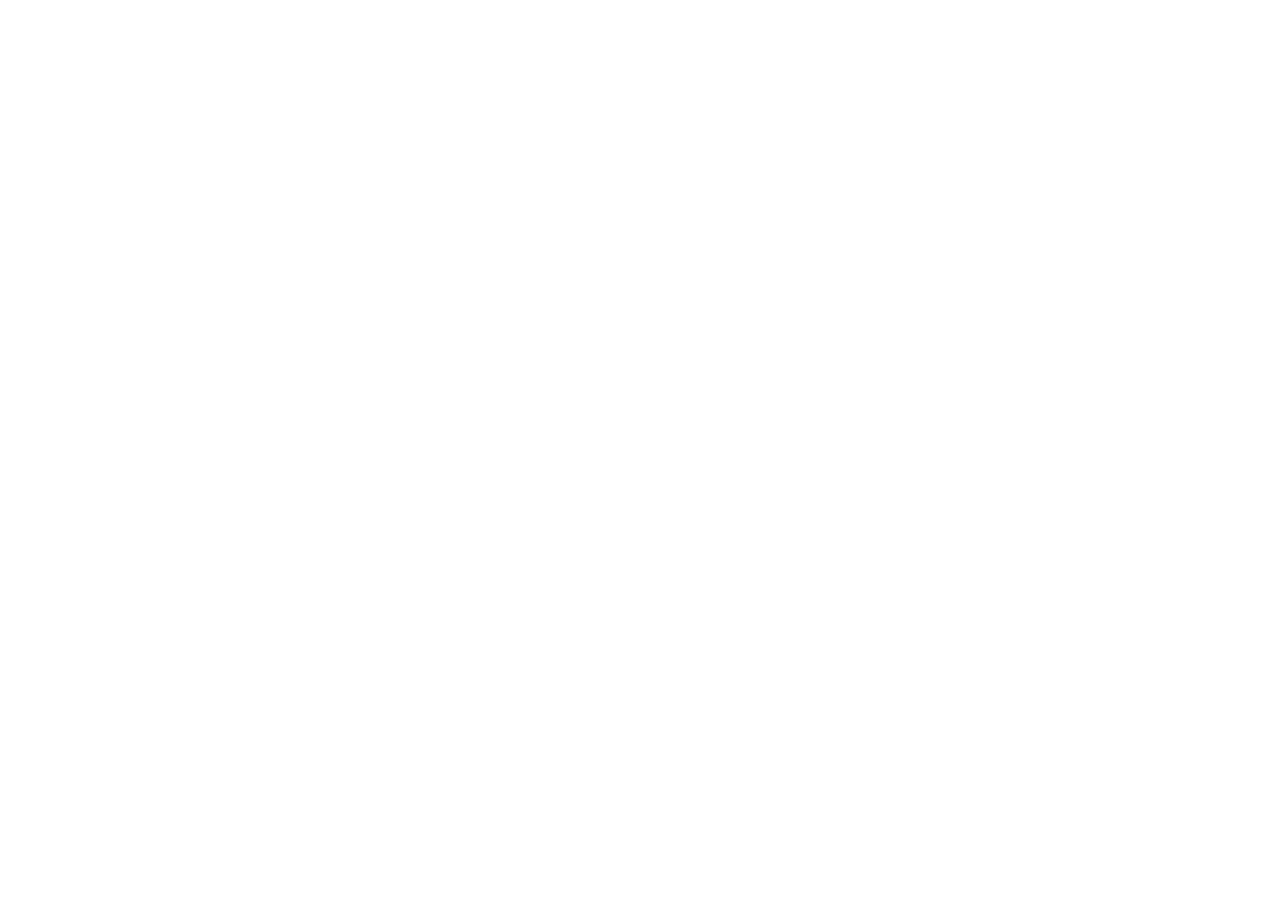
==== index.html @ 0fd67ba8 "first push" ====
<!DOCTYPE html>
<html lang="en">
<head>
    <meta charset="UTF-8">
    <meta http-equiv="X-UA-Compatible" content="IE=edge">
    <meta name="viewport" content="width=device-width, initial-scale=1.0">
    <title>Document</title>
</head>
<body>
    
</body>
</html>
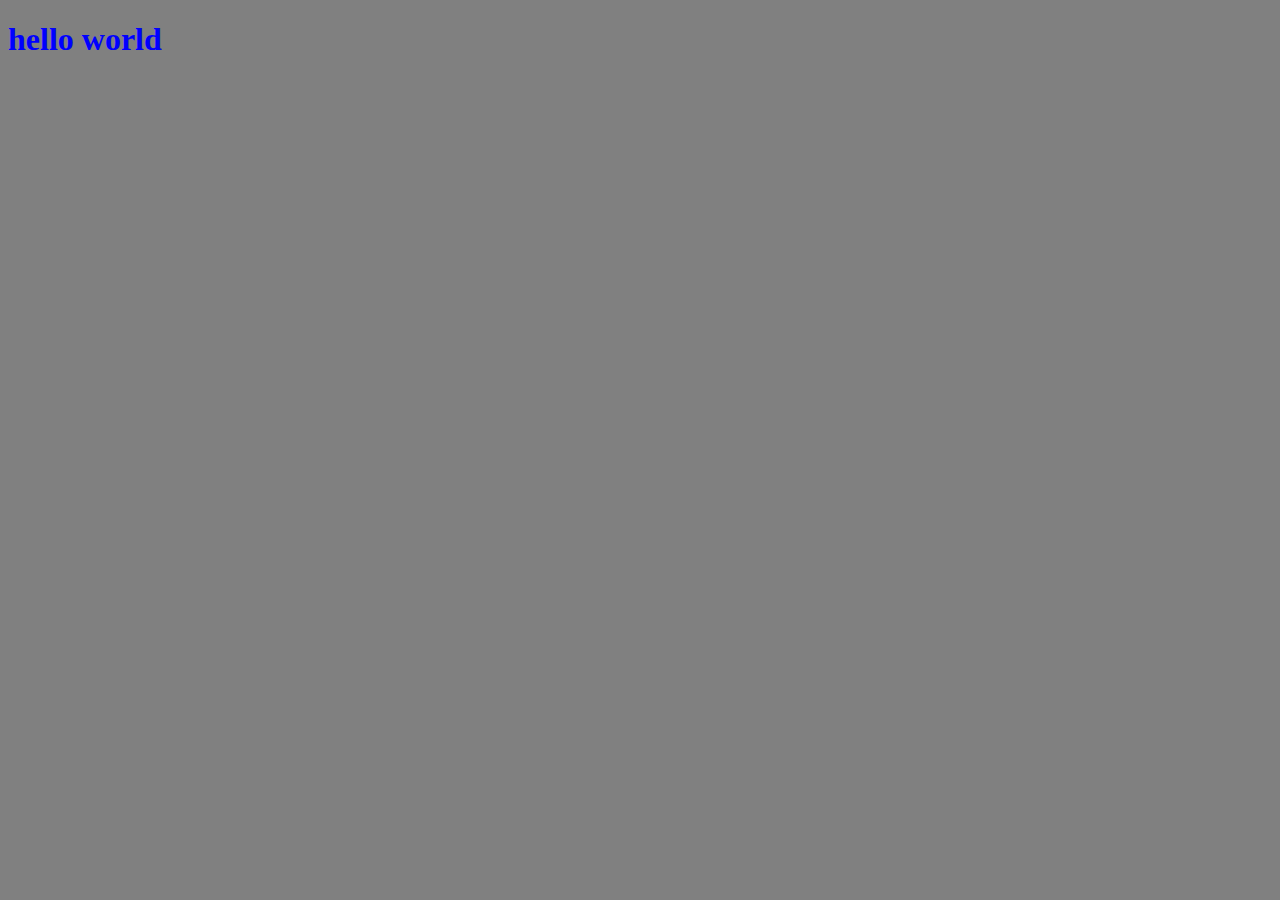
==== commit b8b6ae53: "third push" ====
--- a/index.html
+++ b/index.html
@@ -5,8 +5,58 @@
     <meta http-equiv="X-UA-Compatible" content="IE=edge">
     <meta name="viewport" content="width=device-width, initial-scale=1.0">
     <title>Document</title>
+    <style type="text/css">
+        body{background-color: gray;
+            background-image:url("Imgs/Dino.png");
+            background-repeat:no-repeat;
+            background-position:350px 25px
+        }
+        p{font-family: "Brush Script MT";
+            text-align:center;
+            font-size: 175%;
+            background: rgba(130,130,130,0.6);
+        }
+        p2{font-family: "Times New Roman";
+            font-size: 120%;
+        }
+        h1{color: blue}
+        h2{color: rgb(50,200,190);}
+        h2:first-letter{font-size: 30pt}
+        table{width: 90%}
+        th{background-color: rgb(190,100,100);}
+        td{text-align: right;
+            background-color:rgb(60,60,120);
+        }
+        ol{list-style-type: upper-roman}
+        ul{list-style-type: square}
+        a:link{Color: rgb(200,0,0)}
+        a:visited{Color: rgb(0,100,0)}
+        a:hover{Color: rgb(0,0,100)}
+        a:focus{Color: rgb(30,20,30)}
+        #mission{font-style: italic;
+        }
+        .doubleborders{border:10px double rgb(50,50,50);
+            padding:1% 2%;
+            background-color: rgba(130,130,130,0.8);
+        }
+        .dashborders{border: 4px dashed rgb(250,40,40)}
+        .dotsurround{border-left: 4px dotted rgb(250,250,250);
+            border-right: 4px dotted rgb(250,250,250);
+            border-top: 12px dotted rgb(50,50,50);
+            border-bottom: 12px dotted rgb(50,50,50);
+            margin: 10px;
+        }
+        .basicborder{border: 8px solid rgb(100,100,100);
+            border-radius: 15px;
+            margin: 10px;
+        }
+        .extraPad{padding:0% 10%;
+            font-size: 40px;
+            
+        }
+    </style>
 </head>
 <body>
-    
+    <h1>hello world</h1>
 </body>
 </html>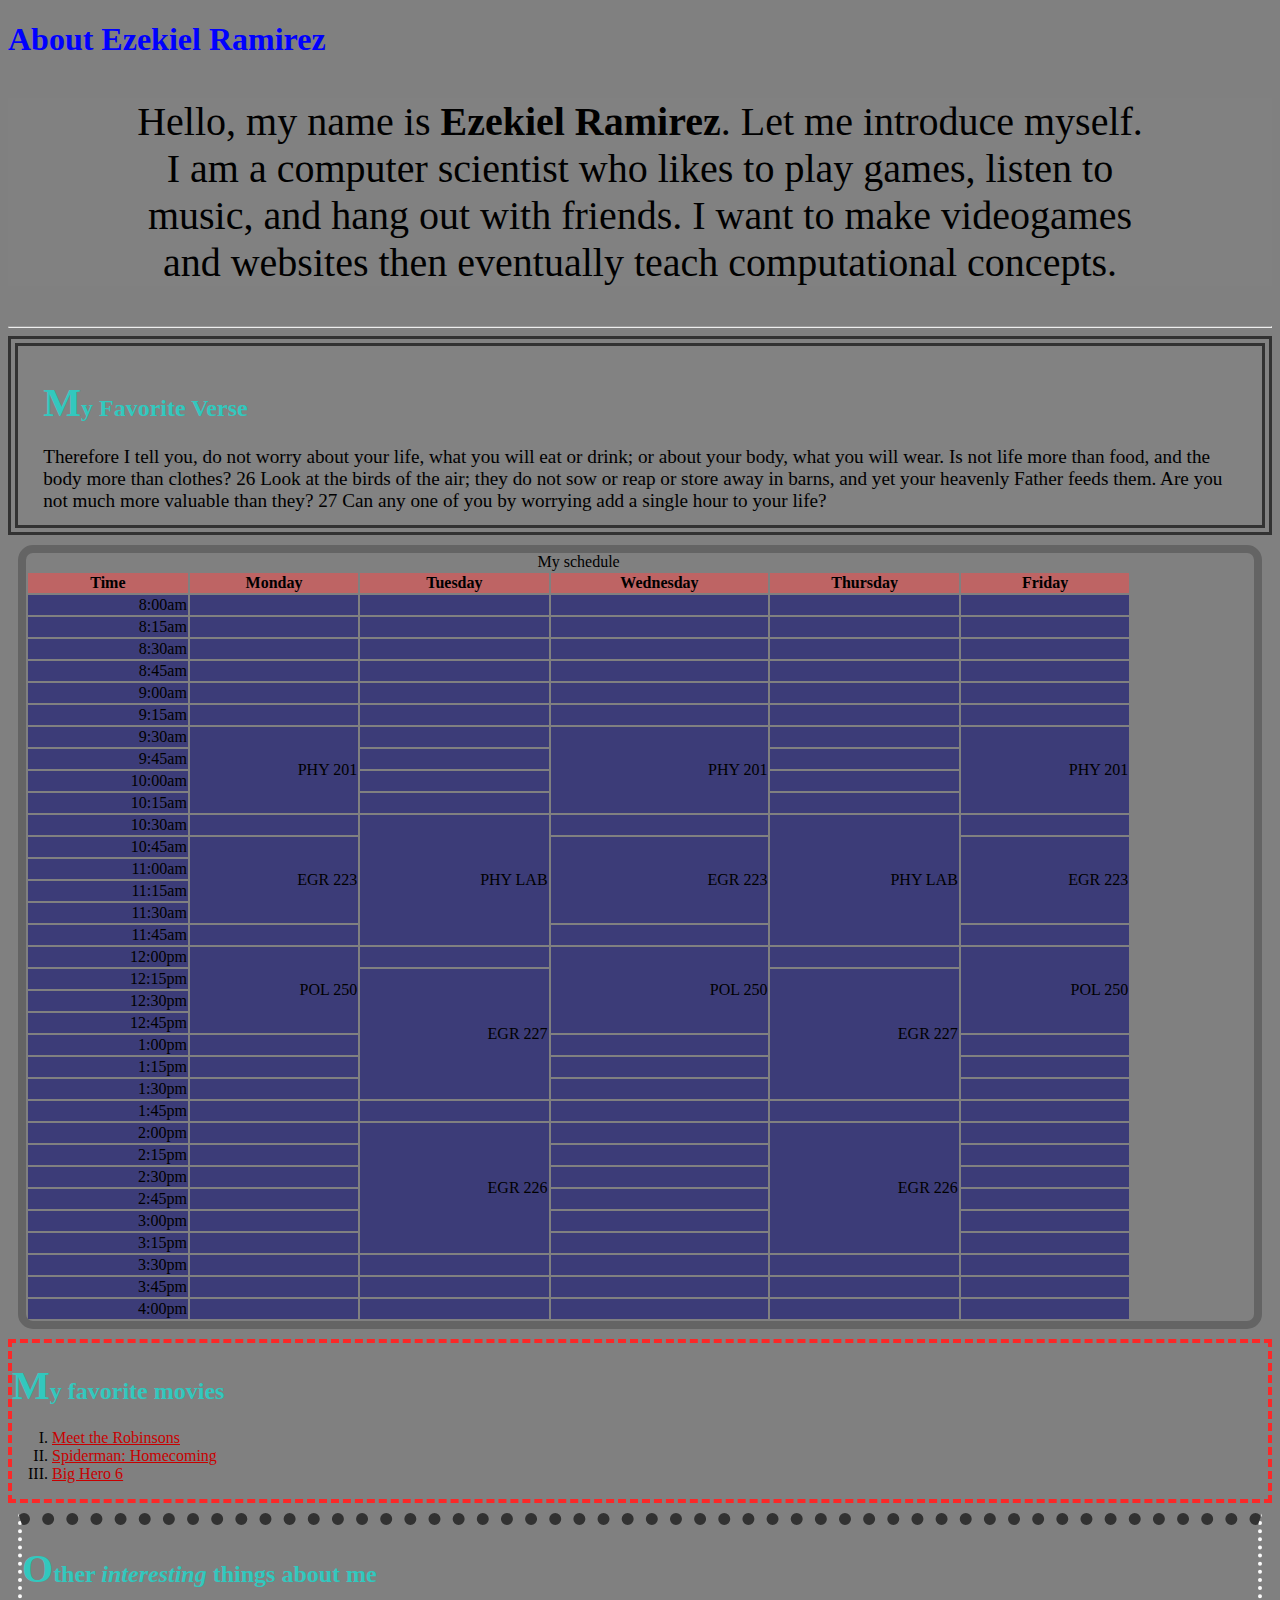
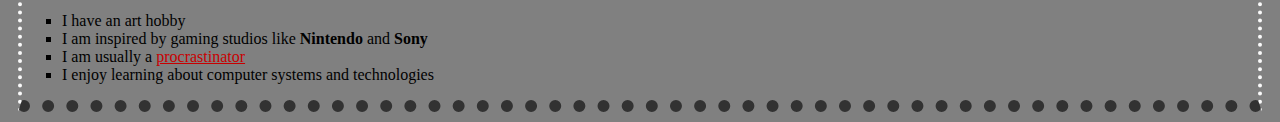
==== commit 95acb60d: "imported the first page" ====
--- a/index.html
+++ b/index.html
@@ -56,7 +56,101 @@
         }
     </style>
 </head>
+
+<!-- 
+    https://www.w3schools.com/howto/howto_html_include.asp
+    include statements for html
+-->
 <body>
-    <h1>hello world</h1>
+    <h1>About Ezekiel Ramirez</h1>
+
+    <p class="extraPad">
+        Hello, my name is <b>Ezekiel Ramirez</b>. Let me introduce myself.
+        I am a computer scientist who likes to play games, listen to music,
+        and hang out with friends. I want to make videogames and websites then
+        eventually teach computational concepts.
+    </p>
+    <hr/>
+
+    <div class="doubleborders">
+        <h2>
+            My Favorite Verse
+        </h2>
+        <p2>
+        Therefore I tell you, do not worry about your life, what you will 
+        eat or drink; or about your body, what you will wear. Is not life more 
+        than food, and the body more than clothes? 26 Look at the birds of the 
+        air; they do not sow or reap or store away in barns, and yet your 
+        heavenly Father feeds them. Are you not much more valuable than they? 
+        27 Can any one of you by worrying add a single hour to your life?
+        </p2>
+    </div>
+
+    <div class="basicborder">
+        <table>
+            <caption>My schedule</caption>
+            <tr>
+                <th>Time</th><th>Monday</th><th>Tuesday</th>
+                <th>Wednesday</th><th>Thursday</th><th>Friday</th>
+            </tr>
+            <tr><td>8:00am</td><td></td><td></td><td></td><td></td><td></td></tr>
+            <tr><td>8:15am</td><td></td><td></td><td></td><td></td><td></td></tr>
+            <tr><td>8:30am</td><td></td><td></td><td></td><td></td><td></td></tr>
+            <tr><td>8:45am</td><td></td><td></td><td></td><td></td><td></td></tr>
+            <tr><td>9:00am</td><td></td><td></td><td></td><td></td><td></td></tr>
+            <tr><td>9:15am</td><td></td><td></td><td></td><td></td><td></td></tr>
+            <tr><td>9:30am</td><td rowspan="4">PHY 201</td><td></td><td rowspan="4">PHY 201</td><td></td><td rowspan="4">PHY 201</td></tr>
+            <tr><td>9:45am</td><td></td><td></td></tr>
+            <tr><td>10:00am</td><td></td><td></td></tr>
+            <tr><td>10:15am</td><td></td><td></td></tr>
+            <tr><td>10:30am</td><td></td><td rowspan="6">PHY LAB</td><td></td><td rowspan="6">PHY LAB</td><td></td></tr>
+            <tr><td>10:45am</td><td rowspan="4">EGR 223</td><td rowspan="4">EGR 223</td><td rowspan="4">EGR 223</td></tr>
+            <tr><td>11:00am</td></tr>
+            <tr><td>11:15am</td></tr>
+            <tr><td>11:30am</td></tr>
+            <tr><td>11:45am</td><td></td><td></td><td></td></tr>
+            <tr><td>12:00pm</td><td rowspan="4">POL 250</td><td></td><td rowspan="4">POL 250</td><td></td><td rowspan="4">POL 250</td></tr>
+            <tr><td>12:15pm</td><td rowspan="6">EGR 227</td><td rowspan="6">EGR 227</td></tr>
+            <tr><td>12:30pm</td></tr>
+            <tr><td>12:45pm</td></tr>
+            <tr><td>1:00pm</td><td></td><td></td><td></td></tr>
+            <tr><td>1:15pm</td><td></td><td></td><td></td></tr>
+            <tr><td>1:30pm</td><td></td><td></td><td></td></tr>
+            <tr><td>1:45pm</td><td></td><td></td><td></td><td></td><td></td></tr>
+            <tr><td>2:00pm</td><td></td><td rowspan="6">EGR 226</td><td></td><td rowspan="6">EGR 226</td><td></td></tr>
+            <tr><td>2:15pm</td><td></td><td></td><td></td></tr>
+            <tr><td>2:30pm</td><td></td><td></td><td></td></tr>
+            <tr><td>2:45pm</td><td></td><td></td><td></td></tr>
+            <tr><td>3:00pm</td><td></td><td></td><td></td></tr>
+            <tr><td>3:15pm</td><td></td><td></td><td></td></tr>
+            <tr><td>3:30pm</td><td></td><td></td><td></td><td></td><td></td></tr>
+            <tr><td>3:45pm</td><td></td><td></td><td></td><td></td><td></td></tr>
+            <tr><td>4:00pm</td><td></td><td></td><td></td><td></td><td></td></tr>
+        </table>
+    </div>
+
+    <div class="dashborders">
+        <h2>
+            My favorite movies
+        </h2>
+
+        <ol>
+            <li><a href="https://www.imdb.com/title/tt0396555/?ref_=nv_sr_srsg_0">Meet the Robinsons</a></li>
+            <li><a href="https://www.imdb.com/title/tt2250912/?ref_=nv_sr_srsg_0">Spiderman: Homecoming</a></li>
+            <li><a href="https://www.imdb.com/title/tt2245084/?ref_=nv_sr_srsg_0">Big Hero 6</a></li>        </ol>
+    </div>
+
+    <div class="dotsurround">
+        <h2>
+            Other <i>interesting</i> things about me
+        </h2>
+
+        <ul>
+            <li>I have an art hobby</li>
+            <li>I am inspired by gaming studios like <b>Nintendo</b> and <b>Sony</b></li>
+            <li>I am usually a <a href="https://www.thefreedictionary.com/PROCRASTINATOR">procrastinator</a></li>
+            <li>I enjoy learning about computer systems and technologies</li>
+        </ul>
+    </div>
 </body>
 </html>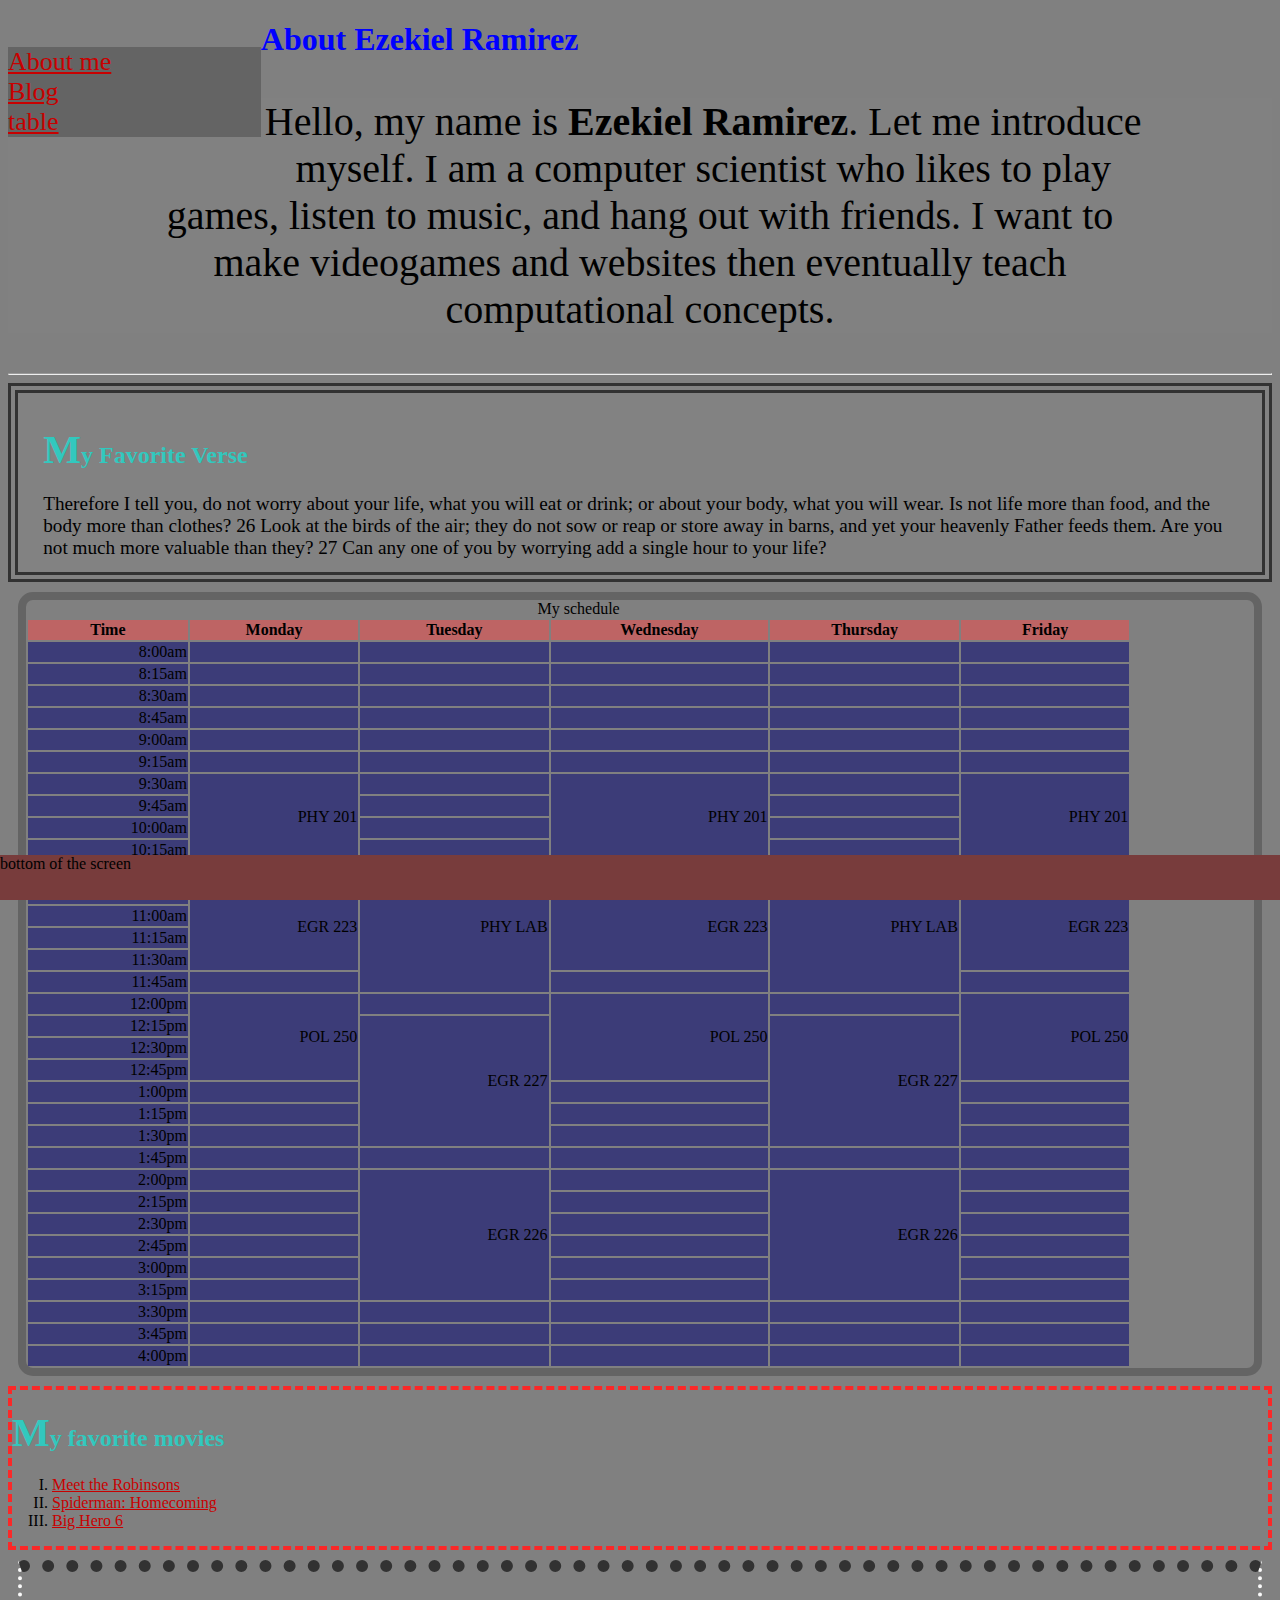
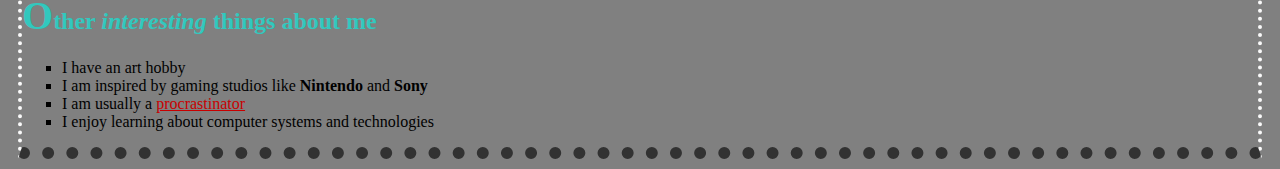
==== commit 0272521e: "added the other pages. Continue adding features" ====
--- a/index.html
+++ b/index.html
@@ -5,56 +5,7 @@
     <meta http-equiv="X-UA-Compatible" content="IE=edge">
     <meta name="viewport" content="width=device-width, initial-scale=1.0">
     <title>Document</title>
-    <style type="text/css">
-        body{background-color: gray;
-            background-image:url("Imgs/Dino.png");
-            background-repeat:no-repeat;
-            background-position:350px 25px
-        }
-        p{font-family: "Brush Script MT";
-            text-align:center;
-            font-size: 175%;
-            background: rgba(130,130,130,0.6);
-        }
-        p2{font-family: "Times New Roman";
-            font-size: 120%;
-        }
-        h1{color: blue}
-        h2{color: rgb(50,200,190);}
-        h2:first-letter{font-size: 30pt}
-        table{width: 90%}
-        th{background-color: rgb(190,100,100);}
-        td{text-align: right;
-            background-color:rgb(60,60,120);
-        }
-        ol{list-style-type: upper-roman}
-        ul{list-style-type: square}
-        a:link{Color: rgb(200,0,0)}
-        a:visited{Color: rgb(0,100,0)}
-        a:hover{Color: rgb(0,0,100)}
-        a:focus{Color: rgb(30,20,30)}
-        #mission{font-style: italic;
-        }
-        .doubleborders{border:10px double rgb(50,50,50);
-            padding:1% 2%;
-            background-color: rgba(130,130,130,0.8);
-        }
-        .dashborders{border: 4px dashed rgb(250,40,40)}
-        .dotsurround{border-left: 4px dotted rgb(250,250,250);
-            border-right: 4px dotted rgb(250,250,250);
-            border-top: 12px dotted rgb(50,50,50);
-            border-bottom: 12px dotted rgb(50,50,50);
-            margin: 10px;
-        }
-        .basicborder{border: 8px solid rgb(100,100,100);
-            border-radius: 15px;
-            margin: 10px;
-        }
-        .extraPad{padding:0% 10%;
-            font-size: 40px;
-            
-        }
-    </style>
+    <link rel="stylesheet" href="style.css">
 </head>
 
 <!-- 
@@ -62,6 +13,13 @@
     include statements for html
 -->
 <body>
+    <div id="sidemenu">
+        <ul class="noBullets">
+            <li><a href="index.html">About me</a></li>
+            <li><a href="blog.html">Blog</a></li>
+            <li><a href="table.html">table</a></li>
+        </ul>
+    </div>
     <h1>About Ezekiel Ramirez</h1>
 
     <p class="extraPad">
@@ -152,5 +110,9 @@
             <li>I enjoy learning about computer systems and technologies</li>
         </ul>
     </div>
+
+    <div class="footing">
+        bottom of the screen
+    </div>
 </body>
 </html>--- a/style.css
+++ b/style.css
@@ -0,0 +1,69 @@
+body{background-color: gray;
+    background-image:url("Imgs/Dino.png");
+    background-repeat:no-repeat;
+    background-position:350px 25px
+}
+p{font-family: "Brush Script MT";
+    text-align:center;
+    font-size: 175%;
+    background: rgba(130,130,130,0.6);
+}
+p2{font-family: "Times New Roman";
+    font-size: 120%;
+}
+h1{color: blue}
+h2{color: rgb(50,200,190);}
+h2:first-letter{font-size: 30pt}
+table{width: 90%}
+th{background-color: rgb(190,100,100);}
+td{text-align: right;
+    background-color:rgb(60,60,120);
+}
+ol{list-style-type: upper-roman}
+ul{list-style-type: square}
+a:link{Color: rgb(200,0,0)}
+a:visited{Color: rgb(0,100,0)}
+a:hover{Color: rgb(0,0,100)}
+a:focus{Color: rgb(30,20,30)}
+#mission{font-style: italic;
+}
+.doubleborders{border:10px double rgb(50,50,50);
+    padding:1% 2%;
+    background-color: rgba(130,130,130,0.8);
+}
+.dashborders{border: 4px dashed rgb(250,40,40)}
+.dotsurround{border-left: 4px dotted rgb(250,250,250);
+    border-right: 4px dotted rgb(250,250,250);
+    border-top: 12px dotted rgb(50,50,50);
+    border-bottom: 12px dotted rgb(50,50,50);
+    margin: 10px;
+}
+.basicborder{border: 8px solid rgb(100,100,100);
+    border-radius: 15px;
+    margin: 10px;
+}
+.extraPad{padding:0% 10%;
+    font-size: 40px;
+    
+}
+
+#sidemenu{
+width:20%;
+height:100%;
+float:left;
+font-size:26px;
+}
+.noBullets{
+list-style-type: none;
+padding:0%;
+background-color: rgb(100,100,100);
+}
+
+.footing{
+position: fixed;
+top: 95%;
+right:0%;
+left:0%;
+bottom:0%;
+background-color: rgb(120,60,60);
+}